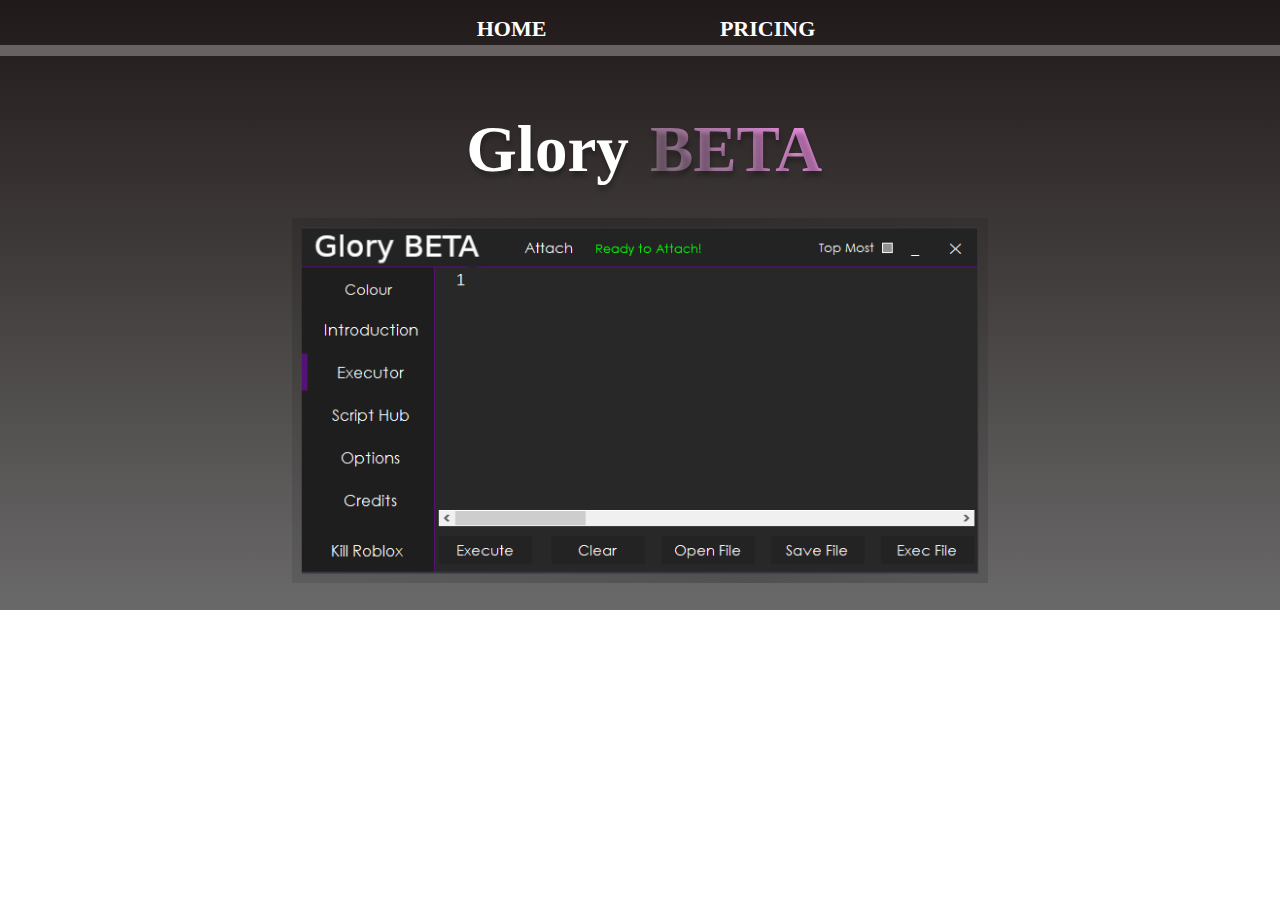
==== index.html @ c069875b "Add files via upload" ====
<!-- 
/*
 *	This content is generated from the PSD File Info.
 *	(Alt+Shift+Ctrl+I).
 *
 *	@desc 		
 *	@file 		tv___1
 *	@date 		Sunday 14th of January 2024 03:14:24 PM
 *	@title 		Page 1
 *	@author 	
 *	@keywords 	
 *	@generator 	Export Kit v1.3.figma
 *
*/
 -->
<!DOCTYPE html>
<html xmlns="http://www.w3.org/1999/xhtml" xml:lang="en" lang="en" >
	<head>
		<meta http-equiv="content-type" content="text/html" charset="utf-8" />
		<title>Glory</title>
		<meta name="viewport" content="width=device-width, initial-scale=1.0">
		<meta name="description" content="Glory executor byfron bypassing" >
		<link rel="StyleSheet" href="index.css" />
		<script src="https://secure.exportkit.com/cdn/js/ek_googlefonts.js?v=6"></script>
		<!-- Add your custom HEAD content here -->

	</head>
	<body>
		<div id="content-container" >
			<div  nameid="TV - 1"  id="_bg__tv___1"  ></div>
			<div  nameid="Rectangle 1"  id="rectangle_1"  ></div>
			<div  nameid="Glory"  id="glory" >
				Glory 
			</div>
			<div  nameid="BETA"  id="beta" >
				BETA
			</div>
			<a id="_glory_1_link" href="pricing.html" >
			<img src="images/skins/_glory_1.png"  nameid="glory 1"  id="_glory_1" />
			</a>
			<div  nameid="HOME"  id="home" >
				HOME
			</div>
			<a id="_pricing_link" href="pricing.html" >
			<div  nameid="PRICING"  id="_pricing" >
				PRICING
			</div>
			</a>

		</div>
	</body>
</html>
---- index.css ----
/*
	@name tv___1
*/
/* Only edit this if you know what you are doing! */
body { margin: 0px; padding: 0px; font-family:"Arial"; overflow-x:hidden; }

/* Only edit this if you know what you are doing! */
img { position: absolute; display: block; margin: 0px; border: none; padding: 0px; }

/* Only edit this if you know what you are doing! */
div { position: absolute; }

#content-container { display: block; position: relative; width: 1280px; width: 1280px; height: 610px; overflow: hidden; display: block;  margin-left: auto; margin-right: auto;  }

#_bg__tv___1 {
	top: 0px;
	left: 0px;
	width: 1280px;
	height: 610px;
	background:#;
	background: -webkit-linear-gradient(-180deg , rgba(32.94,25.39,25.39,1) 0%, rgba(8.57,6.61,6.61,0.60424429178238) 100%, rgba(3.05,2.35,2.35,0.51455587148666) 100%, rgba(1.15,0.89,0.89,0.48367336392403) 100%, rgba(0,0,0,0.46500000357628) 100%, rgba(32.94,25.39,25.39,0) 100%);
	background: -o-linear-gradient(-180deg , rgba(32.94,25.39,25.39,1) 0%, rgba(8.57,6.61,6.61,0.60424429178238) 100%, rgba(3.05,2.35,2.35,0.51455587148666) 100%, rgba(1.15,0.89,0.89,0.48367336392403) 100%, rgba(0,0,0,0.46500000357628) 100%, rgba(32.94,25.39,25.39,0) 100%);
	background: -moz-linear-gradient(-180deg , rgba(32.94,25.39,25.39,1) 0%, rgba(8.57,6.61,6.61,0.60424429178238) 100%, rgba(3.05,2.35,2.35,0.51455587148666) 100%, rgba(1.15,0.89,0.89,0.48367336392403) 100%, rgba(0,0,0,0.46500000357628) 100%, rgba(32.94,25.39,25.39,0) 100%);
	background: -ms-linear-gradient(-180deg , rgba(32.94,25.39,25.39,1) 0%, rgba(8.57,6.61,6.61,0.60424429178238) 100%, rgba(3.05,2.35,2.35,0.51455587148666) 100%, rgba(1.15,0.89,0.89,0.48367336392403) 100%, rgba(0,0,0,0.46500000357628) 100%, rgba(32.94,25.39,25.39,0) 100%);
	background: linear-gradient(-180deg , rgba(32.94,25.39,25.39,1) 0%, rgba(8.57,6.61,6.61,0.60424429178238) 100%, rgba(3.05,2.35,2.35,0.51455587148666) 100%, rgba(1.15,0.89,0.89,0.48367336392403) 100%, rgba(0,0,0,0.46500000357628) 100%, rgba(32.94,25.39,25.39,0) 100%);
}


#rectangle_1 {
	top: 45px;
	left: 0px;
	width: 1280px;
	height: 11px;
	
	-ms-transform:rotate(180deg);
	-o-transform:rotate(180deg);
	-webkit-transform:rotate(180deg);
	-moz-transform:rotate(180deg);
	transform:rotate(180deg);
	background:rgba(104.12,97.62,97.62,1);
}


#glory {
	top: 112px;
	left: 455px;
	width: 185px;
	height: 84.5px;
	overflow: hidden;
	font-family: Inter;
	font-size: 65px;
	font-weight: bold;
	text-align: center;
	-ms-text-shadow:1px 5px 4px rgba(0,0,0,0.25);
	-o-text-shadow:1px 5px 4px rgba(0,0,0,0.25);
	-webkit-text-shadow:1px 5px 4px rgba(0,0,0,0.25);
	-moz-text-shadow:1px 5px 4px rgba(0,0,0,0.25);
	text-shadow:1px 5px 4px rgba(0,0,0,0.25);
	color:#FFFFFF;
}


#beta {
	top: 112px;
	left: 645px;
	width: 182px;
	height: 84.5px;
	overflow: hidden;
	font-family: Inter;
	font-size: 65px;
	font-weight: bold;
	text-align: center;
	-webkit-text-stroke-width: px;
	-webkit-text-stroke-color: #;
	background-image: linear-gradient(-131.08692845056deg , rgba(248.63,146.07,238.37,1) 0%, rgba(254.62,214.02,250.56,0.36) 89%, rgba(254.87,241.41,253.53,0.12) 100%, rgba(255,255,255,0) 100%, rgba(255,0,229.5,0) 100%);
	-webkit-background-clip: text;
	-webkit-text-fill-color: transparent;
	-ms-text-shadow:1px 5px 4px rgba(0,0,0,0.25);
	-o-text-shadow:1px 5px 4px rgba(0,0,0,0.25);
	-webkit-text-shadow:1px 5px 4px rgba(0,0,0,0.25);
	-moz-text-shadow:1px 5px 4px rgba(0,0,0,0.25);
	text-shadow:1px 5px 4px rgba(0,0,0,0.25);
	color:#000000;
}


#_glory_1 {
	top: 218px;
	left: 292px;
	width: 696px;
	height: 365px;
}


#rectangle_2 {
	top: 222px;
	left: 301px;
	width: 196px;
	height: 27px;
	background:rgba(35,35,35,1);
}


#glory_beta {
	top: 222px;
	left: 298px;
	width: 201.2px;
	height: 36.2px;
	overflow: hidden;
	font-family: Inter;
	font-size: 22px;
	font-weight: bold;
	line-height: 31.2px;
	text-align: center;
	color:#FFFFFF;
}


#home {
	top: 0px;
	left: 445px;
	width: 133.2px;
	height: 62.2px;
	overflow: hidden;
	font-family: Inter;
	font-size: 22px;
	font-weight: bold;
	line-height: 57.2px;
	text-align: center;
	color:#FFFFFF;
}


#_pricing {
	top: 0px;
	left: 701px;
	width: 133.2px;
	height: 62.2px;
	overflow: hidden;
	font-family: Inter;
	font-size: 22px;
	font-weight: bold;
	line-height: 57.2px;
	text-align: center;
	color:#FFFFFF;
}



/* Add your custom CSS here */
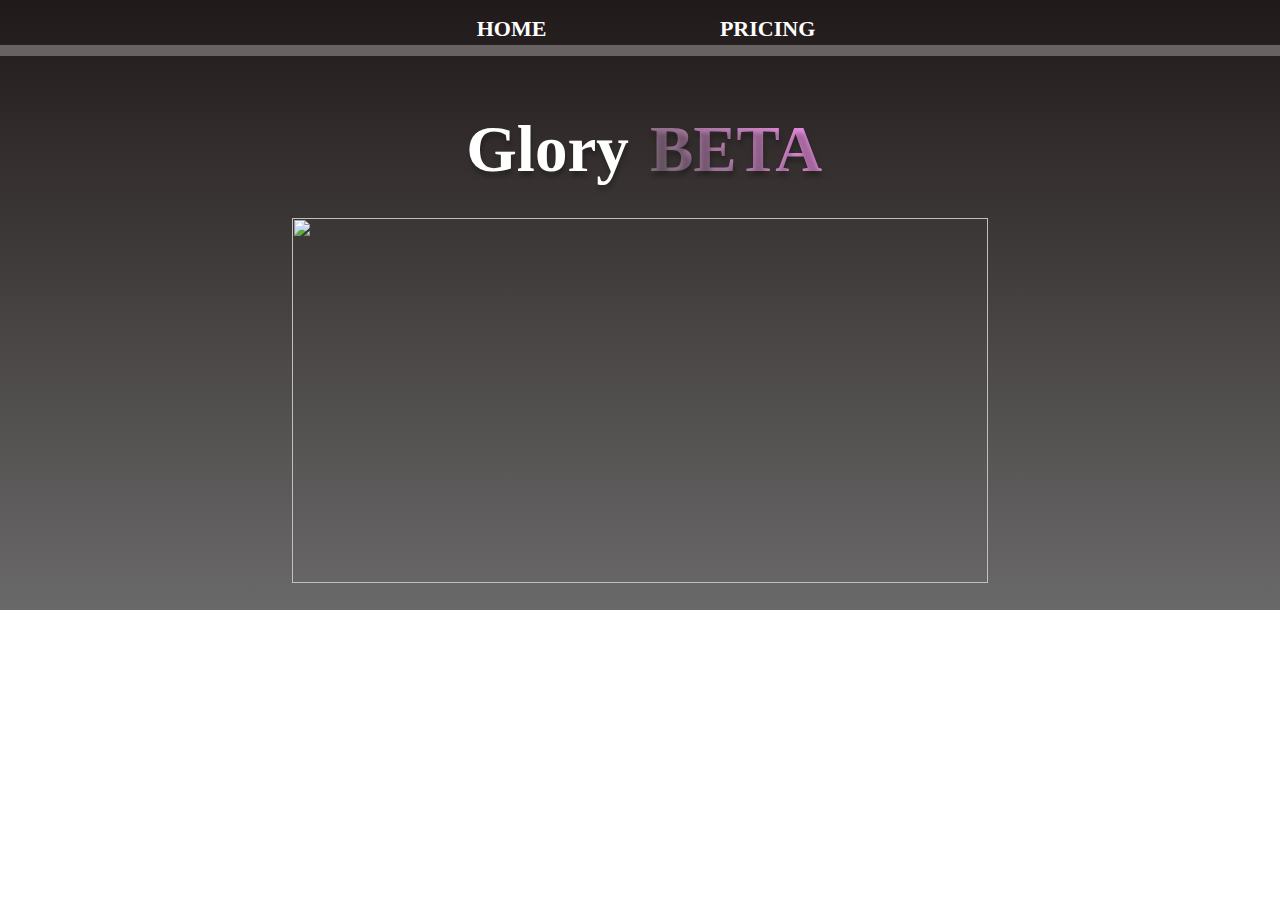
==== commit 73fefa7c: "Update index.html" ====
--- a/index.html
+++ b/index.html
@@ -36,7 +36,7 @@
 				BETA
 			</div>
 			<a id="_glory_1_link" href="pricing.html" >
-			<img src="images/skins/_glory_1.png"  nameid="glory 1"  id="_glory_1" />
+			<img src="https://github.com/gloryxyz/gloryxyz.github.io/blob/main/images/skins/_glory_1.png?raw=true"  nameid="glory 1"  id="_glory_1" />
 			</a>
 			<div  nameid="HOME"  id="home" >
 				HOME
@@ -49,4 +49,4 @@
 
 		</div>
 	</body>
-</html>+</html>
